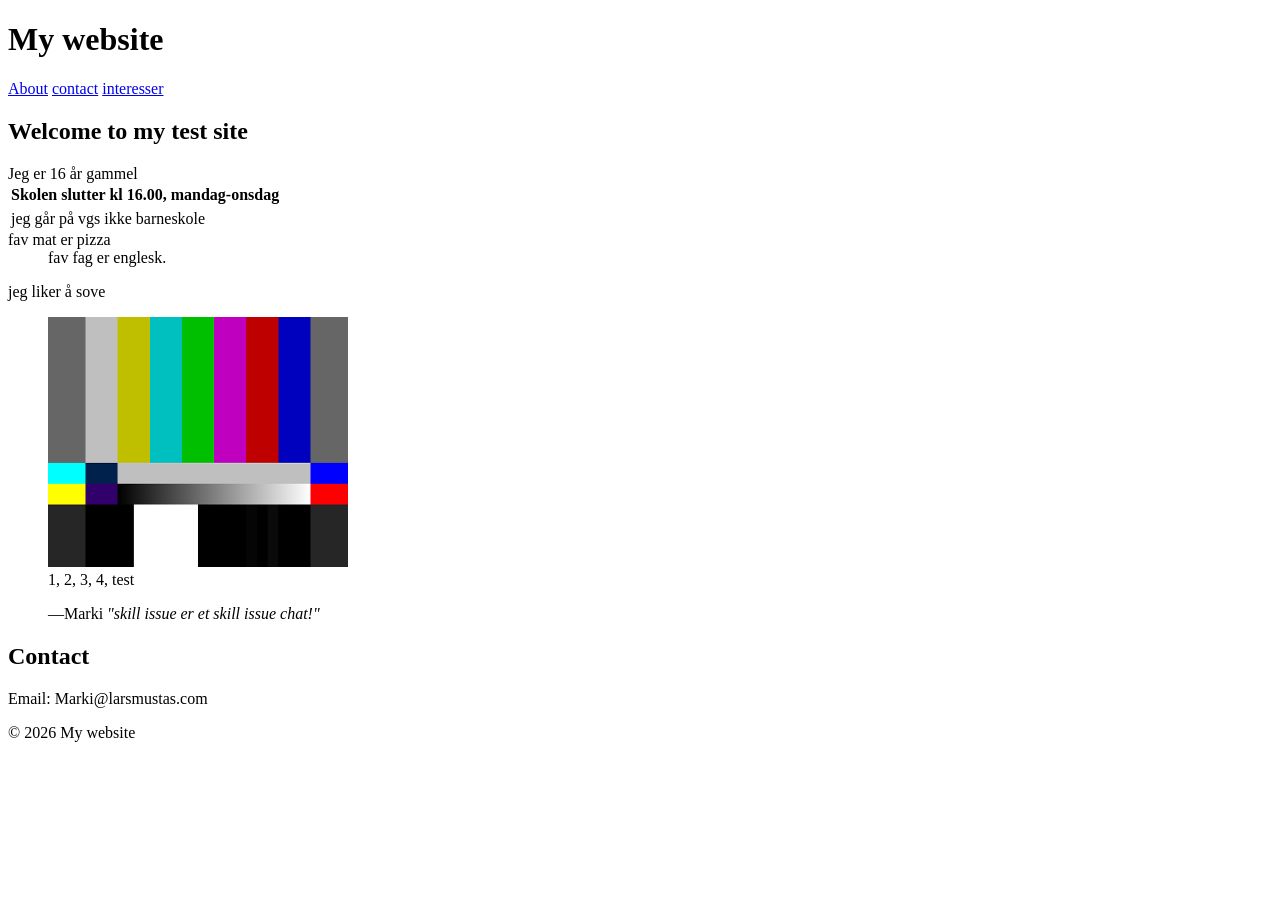
==== Site vidrekommende/index.html @ fd8ad54c "Klarte litt på avansert" ====
<!DOCTYPE html>
<html lang="en">
<head>
    <meta charset="UTF-8">
    <meta name="viewport" content="width=device-width, initial-scale=1.0">
    <title>Document</title>

<body>
  <header>
    <h1>My website</h1>
    <nav>
      <a href="#about">About</a>
      <a href="#Contact">contact</a>
      <a href="interesser.html">interesser</a>
    </nav>
  </header>

  <main>
    <section id="about">
      <h2>Welcome to my test site</h2>

      <table>
        <th> Skolen slutter kl 16.00, mandag-onsdag </th>
        <tr> Jeg er 16 år gammel </tr>
        <td> jeg går på vgs ikke barneskole </td>
      </table>      
       
      <dt>fav mat er pizza</dt>
      <dd>fav fag er englesk.</dd>   
      <dl>jeg liker å sove</dl>    

    </section>

    <figure>
        <img src="Test.png" alt="Test image for oppgave" width="300" height="250"> 
        <figcaption> 1, 2, 3, 4, test </figcaption>
    </figure>

    <blockquote>
     <p>
         —Marki <cite>"skill issue er et skill issue chat!"</cite>
    </p>
    </blockquote>

    <section id="contact">
      <h2>Contact</h2>
      <p>Email: Marki@larsmustas.com</p>
    </section>
  </main>

  <footer>
    <p>© 2026 My website</p>
  </footer>
</body>
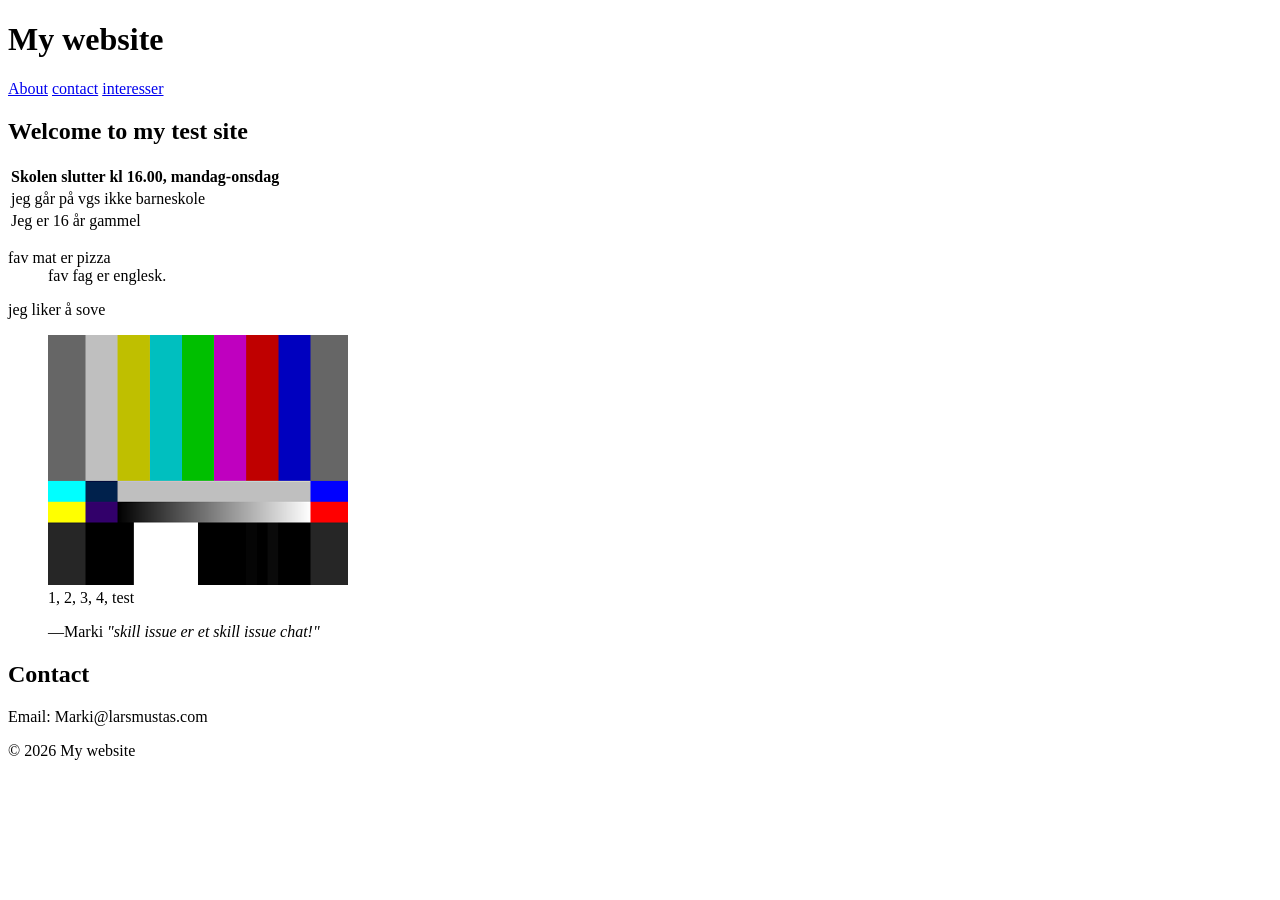
==== commit 2f2d6233: "jobbet mye med avansert Jeg kommet meg dypt inn i css og avansert" ====
--- a/Site vidrekommende/index.html
+++ b/Site vidrekommende/index.html
@@ -20,14 +20,27 @@
       <h2>Welcome to my test site</h2>
 
       <table>
-        <th> Skolen slutter kl 16.00, mandag-onsdag </th>
-        <tr> Jeg er 16 år gammel </tr>
-        <td> jeg går på vgs ikke barneskole </td>
-      </table>      
+        <tr>
+            <th> Skolen slutter kl 16.00, mandag-onsdag </th>
+        </tr>
+
+        <tr>
+            <td> jeg går på vgs ikke barneskole </td>
+        </tr>
+
+        <tr> 
+            <td> Jeg er 16 år gammel </td>
+        </tr>
+        
+      </table>          
        
-      <dt>fav mat er pizza</dt>
-      <dd>fav fag er englesk.</dd>   
-      <dl>jeg liker å sove</dl>    
+      
+      <dl> 
+          <dt>fav mat er pizza</dt>
+          <dd>fav fag er englesk.</dd>   
+          <dl>jeg liker å sove</dl> 
+      </dl>
+   
 
     </section>
 
